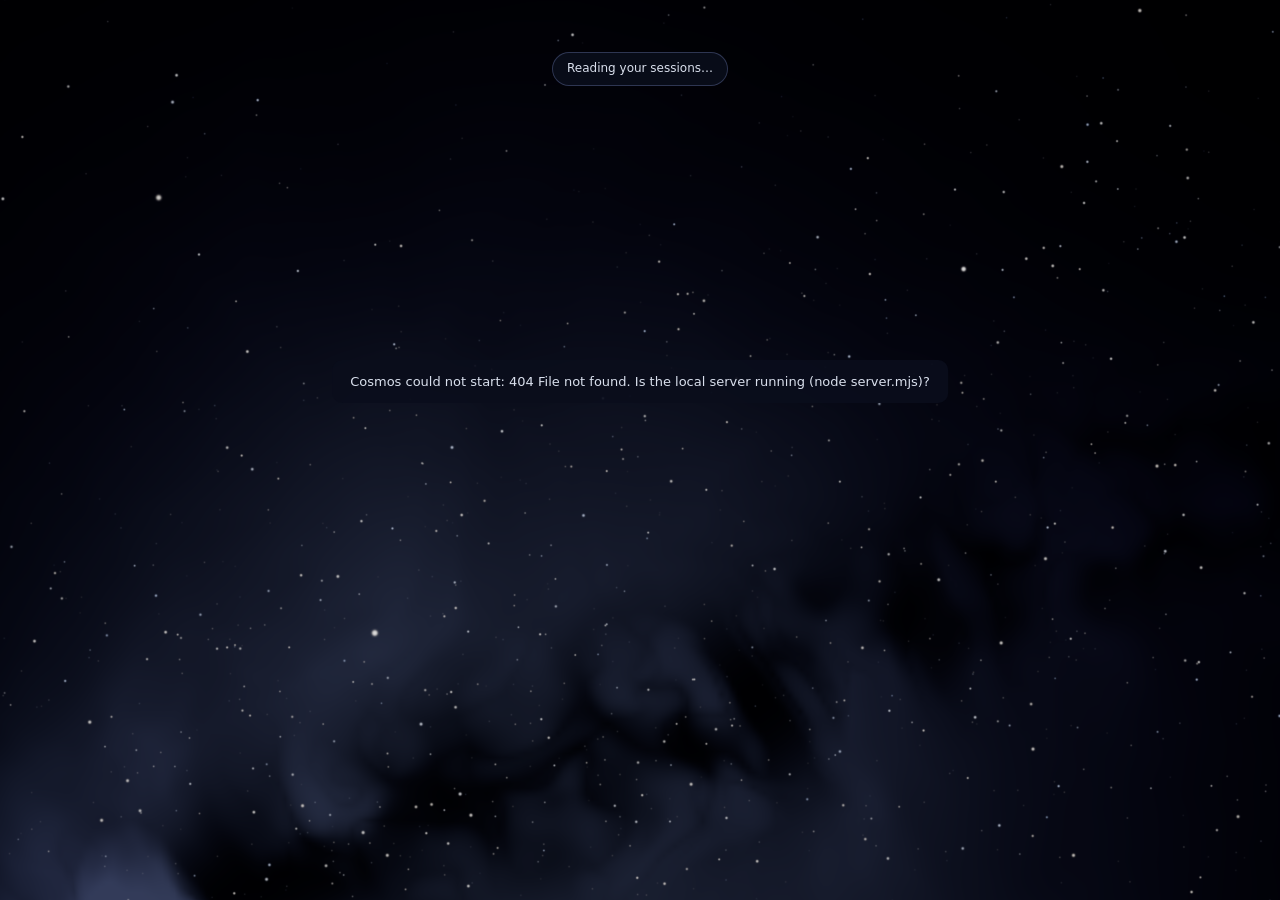
==== web/galaxy.html @ b6a20ebc "Cosmos: a live 3D galaxy of your Claude Code sessions Every session is a star system and every proje" ====
<!doctype html>
<html lang="en">
<head>
  <meta charset="utf-8">
  <meta name="viewport" content="width=device-width, initial-scale=1">
  <meta name="cosmos-token" content="__COSMOS_TOKEN__">
  <title>Cosmos</title>
  <script type="importmap">
  { "imports": {
      "three": "/vendor/three/build/three.module.js",
      "three/addons/": "/vendor/three/addons/"
  } }
  </script>
  <link rel="stylesheet" href="/web/hud.css">
  <link rel="stylesheet" href="/web/src/hud/lens.css">
  <style>
    /* Page skeleton (GALAXY_CONTRACT §9). Region contents and their styling
       belong to the HUD and LENS builders; tokens live in hud.css. */
    html, body { height: 100%; margin: 0; overflow: hidden; background: #02030a; }
    body {
      font: 12px/1.35 system-ui, -apple-system, "SF Pro Text", sans-serif;
      -webkit-font-smoothing: antialiased;
      user-select: none;
    }
    #cosmos {
      position: fixed; inset: 0; width: 100vw; height: 100vh; display: block;
      touch-action: none; outline: none; z-index: 0;
    }
    #overlay { position: fixed; inset: 0; pointer-events: none; z-index: 1; }
    #overlay > * { position: absolute; inset: 0; pointer-events: none; }
    #labels { z-index: 10; }
    #edge-markers { z-index: 35; }   /* above the HUD: a needs-me marker is never hidden */
    #hud { z-index: 30; }
    #popup { z-index: 40; }
    #diagnostics { z-index: 50; }
    #modal-root { z-index: 60; }
    #toasts { z-index: 70; }

    /* Needs-me edge markers (GALAXY): a chevron pointing at an off-screen
       quasar, the hourglass glyph and the wait time. The reserved colour is
       set on #edge-markers by beacons.js from the palette (--cz-needs). */
    .cz-edge {
      position: absolute; left: 0; top: 0;
      width: 52px; height: 24px; margin: -12px 0 0 -26px;
      display: flex; align-items: center; justify-content: center; gap: 4px;
      box-sizing: border-box; border-radius: 12px;
      background: rgba(2, 3, 10, 0.72);
      border: 1px solid var(--cz-needs);
      color: var(--cz-needs-core);
      font: 600 11px/1 system-ui, -apple-system, sans-serif;
      letter-spacing: 0.04em; font-variant-numeric: tabular-nums;
      pointer-events: auto; cursor: pointer;
      will-change: transform;
    }
    .cz-edge:focus-visible { outline: 2px solid var(--cz-needs-core); outline-offset: 2px; }
    .cz-edge-chev {
      position: absolute; left: 50%; top: 50%;
      width: 0; height: 0; margin: -6px 0 0 -4px;
      border-top: 6px solid transparent; border-bottom: 6px solid transparent;
      border-left: 9px solid var(--cz-needs);
      transform-origin: 4px 6px;
    }
    .cz-edge-glyph { width: 10px; height: 14px; flex: none; fill: var(--cz-needs); animation: cz-quasar 2.4s infinite; }
    .cz-edge-glyph .cz-edge-core { fill: var(--cz-needs-core); }
    .cz-edge-wait { min-width: 18px; text-align: left; }
    /* The quasar's pulse: quick swell, long exhale (only needs-me pulses). */
    @keyframes cz-quasar {
      0%, 100% { opacity: 0.55; transform: scale(0.92); }
      18% { opacity: 1; transform: scale(1.08); }
    }
    @media (prefers-reduced-motion: reduce) {
      .cz-edge-glyph { animation: none; opacity: 1; }
    }
  </style>
</head>
<body>
  <canvas id="cosmos" aria-label="Cosmos: every Claude Code session on this Mac as a star system"></canvas>
  <div id="overlay">
    <div id="labels"></div>
    <div id="edge-markers" aria-label="Sessions that need you, off screen"></div>
    <div id="hud">
      <header id="topbar"></header>
      <section id="panel-needs"></section> <section id="panel-live"></section>
      <section id="panel-feed"></section> <section id="panel-selected"></section>
      <section id="panel-totals"></section> <div id="minimap"></div>
      <div id="scrubber"></div>
    </div>
    <div id="popup"></div>
    <div id="diagnostics"></div>
    <div id="modal-root"></div>
    <div id="toasts"></div>
  </div>
  <script type="module" src="/web/src/galaxy/main.js"></script>
</body>
</html>
---- web/hud.css ----
/* hud.css: Cosmos HUD (GALAXY_CONTRACT §6, §9).
   Defines the shared tokens once (lens.css only uses them) and styles the top
   bar, panels, minimap, search, legend, settings, scrubber and toasts.
   --needs-me* appear only on needs-me UI: the Needs me panel and rows, the
   needs-me pill, quasar glyphs, the minimap quasars, scrubber needs-me ticks. */

:root {
  color-scheme: dark;
  --font-ui: system-ui, -apple-system, "SF Pro Text", sans-serif;
  --font-mono: ui-monospace, "SF Mono", Menlo, monospace;
  --fs-xs: 10px; --fs-sm: 11px; --fs-md: 12px; --fs-lg: 14px; --fs-xl: 18px;
  --void: #02030a;
  --glass: rgba(10, 14, 28, 0.62);        --glass-strong: rgba(10, 14, 28, 0.86);
  --glass-border: rgba(207, 224, 255, 0.14); --blur: 14px;
  --text: rgba(236, 242, 255, 0.92); --text-dim: rgba(207, 224, 255, 0.62); --text-faint: rgba(207, 224, 255, 0.38);
  --accent: #cfe0ff;                       /* STAR_FILL_0: neutral UI accent */
  --needs-me: #ff5f1f;                     /* RESERVED: needs-me only */
  --needs-me-core: #fff1e6;                /* RESERVED: needs-me only */
  --my-move: #3ee6c8; --working: #e8f1ff; --working-disk: #6a7cff;
  --idle: #8c8fb3; --dead: #5b6378; --crashed: #8c8fb3;
  --error: #ff3d9a; --ship: #a8ecff; --agent: #8cffc1; --compaction: #fff5e8;
  --diff-add: #8cffc1; --diff-del: #ff3d9a;   /* never orange */
  --radius: 10px; --gap: 8px; --pad: 10px;
  --shadow: 0 8px 32px rgba(0, 0, 0, 0.45);
  --ease: cubic-bezier(.2, .7, .2, 1); --dur: 180ms;

  /* HUD-only additions */
  --fill-0: #cfe0ff; --fill-50: #fff8f0; --fill-80: #ffb8c0; --fill-100: #e3263f;   /* star-color ramp (palette STAR_FILL_*) */
  --mm-dust: rgba(120, 104, 200, 0.30);
  --line: rgba(207, 224, 255, 0.08);
  --hover: rgba(207, 224, 255, 0.06);
  --sel: rgba(207, 224, 255, 0.10);
  --col-w: clamp(232px, calc(25vw - 26px), 330px);
  --topbar-h: 44px;
}

/* ------------------------------------------------------------ regions (§9) */
#overlay { position: fixed; inset: 0; pointer-events: none; }
#labels { position: absolute; inset: 0; z-index: 10; }
#edge-markers { position: absolute; inset: 0; z-index: 35; pointer-events: none; }
#hud { position: absolute; inset: 0; z-index: 30; pointer-events: none; font: var(--fs-md)/1.4 var(--font-ui); color: var(--text); letter-spacing: 0.01em; }
#popup { position: absolute; inset: 0; z-index: 40; pointer-events: none; }
#diagnostics { z-index: 50; }
#modal-root { position: absolute; inset: 0; z-index: 60; pointer-events: none; font: var(--fs-md)/1.45 var(--font-ui); color: var(--text); }
#overlay > #toasts { position: absolute; inset: 0; z-index: 70; pointer-events: none; padding-bottom: 104px; box-sizing: border-box;
  display: flex; flex-direction: column; justify-content: flex-end; align-items: center; gap: 6px; font: var(--fs-md)/1.4 var(--font-ui); }

#hud [hidden], #modal-root [hidden], #toasts [hidden] { display: none !important; }
:where(#hud, #modal-root) :where(button) { font: inherit; color: inherit; }
#hud :focus-visible, #modal-root :focus-visible { outline: 1.5px solid var(--accent); outline-offset: 1px; border-radius: 6px; }
.hud-num { font-family: var(--font-mono); font-variant-numeric: tabular-nums; letter-spacing: 0; }
.is-mono { font-family: var(--font-mono); font-size: var(--fs-sm); word-break: break-all; }
kbd { font: 600 var(--fs-xs)/1 var(--font-mono); padding: 2px 5px; border-radius: 4px; border: 1px solid var(--glass-border); color: var(--text-dim); background: rgba(207, 224, 255, 0.05); }

/* glyphs: every state has a shape; color is a second cue */
.hud-glyph { display: inline-flex; width: 14px; height: 14px; flex: none; color: var(--text-dim); }
.hud-glyph svg { width: 100%; height: 100%; display: block; }
.hud-glyph[data-g="needs-me"], .hud-glyph.is-needs { color: var(--needs-me); }
[data-mode="needs-me"] > .hud-glyph, .hud-glyph[data-mode="needs-me"] { color: var(--needs-me); }
[data-mode="my-move"] > .hud-glyph, .hud-glyph[data-mode="my-move"] { color: var(--my-move); }
[data-mode="working"] > .hud-glyph, .hud-glyph[data-mode="working"] { color: var(--working); }
[data-mode="idle"] > .hud-glyph, .hud-glyph[data-mode="idle"] { color: var(--idle); }
[data-mode="dead"] > .hud-glyph, .hud-glyph[data-mode="dead"] { color: var(--dead); }
[data-mode="crashed"] > .hud-glyph, .hud-glyph[data-mode="crashed"] { color: var(--crashed); }

/* buttons */
.hud-icon-btn { display: inline-grid; place-items: center; width: 26px; height: 26px; padding: 0; border: 1px solid transparent; border-radius: 7px;
  background: transparent; color: var(--text-dim); cursor: pointer; transition: background var(--dur) var(--ease), color var(--dur) var(--ease), border-color var(--dur) var(--ease); }
.hud-icon-btn:hover { background: var(--hover); color: var(--text); }
.hud-icon-btn.is-on { color: var(--accent); border-color: var(--glass-border); background: rgba(207, 224, 255, 0.07); }
.hud-icon-btn:disabled { opacity: .35; cursor: default; }
.hud-btn { border: 1px solid var(--glass-border); background: rgba(207, 224, 255, 0.05); color: var(--text); border-radius: 7px; padding: 4px 10px;
  font-size: var(--fs-sm); cursor: pointer; white-space: nowrap; transition: background var(--dur) var(--ease), border-color var(--dur) var(--ease); }
.hud-btn:hover { background: rgba(207, 224, 255, 0.11); border-color: rgba(207, 224, 255, 0.3); }
.hud-btn:disabled { opacity: .4; cursor: default; }
.hud-btn--primary { background: rgba(207, 224, 255, 0.16); border-color: rgba(207, 224, 255, 0.42); font-weight: 600; }
.hud-btn--primary:hover { background: rgba(207, 224, 255, 0.24); }
.hud-btn--needs { border-color: color-mix(in srgb, var(--needs-me) 60%, transparent); color: var(--needs-me-core); background: color-mix(in srgb, var(--needs-me) 16%, transparent); }
.hud-btn--needs:hover { background: color-mix(in srgb, var(--needs-me) 30%, transparent); border-color: var(--needs-me); }
.hud-link { border: 0; background: none; padding: 0; color: var(--text-faint); font-size: var(--fs-xs); text-decoration: underline; text-underline-offset: 2px; cursor: pointer; }
.hud-link:hover { color: var(--text); }
.hud-chips { display: flex; gap: 4px; flex-wrap: wrap; }
.hud-chip { border: 1px solid var(--glass-border); background: transparent; color: var(--text-dim); border-radius: 999px; padding: 2px 9px; font-size: var(--fs-sm); cursor: pointer;
  display: inline-flex; align-items: center; gap: 5px; transition: color var(--dur) var(--ease), background var(--dur) var(--ease); }
.hud-chip:hover { color: var(--text); background: var(--hover); }
.hud-chip[aria-pressed="true"], .hud-chip.is-on { color: var(--void); background: var(--accent); border-color: var(--accent); }
.hud-tag { font-size: var(--fs-xs); color: var(--text-faint); border: 1px solid var(--line); border-radius: 4px; padding: 0 4px; }
.hud-tag:empty, .hud-tags:empty { display: none; }
.hud-tags { font-size: var(--fs-xs); color: var(--text-dim); text-transform: uppercase; letter-spacing: .06em; margin-left: auto; white-space: nowrap; }

/* ------------------------------------------------------------ top bar */
.hud-topbar { position: absolute; top: 0; left: 0; right: 0; height: var(--topbar-h); display: grid; grid-template-columns: minmax(0, 1fr) minmax(0, auto) minmax(max-content, 1fr);
  align-items: center; gap: 12px; padding: 0 12px; pointer-events: auto;
  background: linear-gradient(180deg, rgba(2, 3, 10, 0.78), rgba(2, 3, 10, 0.35) 70%, transparent); }
.hud-topbar__left, .hud-topbar__right { display: flex; align-items: center; gap: 6px; min-width: 0; }
.hud-topbar__right { justify-content: flex-end; }
.hud-topbar__center { display: flex; justify-content: center; min-width: 0; }
.hud-topbar__mode:empty { display: none; }
.hud-brand { display: inline-flex; align-items: center; gap: 7px; border: 0; background: none; padding: 4px 6px; border-radius: 7px; cursor: pointer;
  font-size: var(--fs-sm); font-weight: 600; letter-spacing: .42em; color: var(--text); flex: none; }
.hud-brand .hud-glyph { color: var(--accent); }
.hud-brand:hover { background: var(--hover); }
.hud-crumbs { min-width: 0; overflow-x: auto; scrollbar-width: none; mask-image: linear-gradient(90deg, transparent, #000 14px); padding-left: 6px; }
.hud-crumbs::-webkit-scrollbar { display: none; }
.hud-crumbs ol { display: flex; align-items: center; list-style: none; margin: 0; padding: 0; gap: 0; white-space: nowrap; }
.hud-crumbs li { display: flex; align-items: center; }
.hud-crumbs li + li::before { content: "›"; color: var(--text-faint); padding: 0 3px; font-size: var(--fs-lg); }
.hud-crumb { display: inline-flex; align-items: center; gap: 5px; border: 0; background: none; padding: 3px 6px; border-radius: 6px; color: var(--text-dim);
  font-size: var(--fs-md); cursor: pointer; max-width: 260px; }
.hud-crumb span:last-child { overflow: hidden; text-overflow: ellipsis; }
.hud-crumb:hover { background: var(--hover); color: var(--text); }
.hud-crumb[aria-current] { color: var(--text); font-weight: 600; }
.hud-crumb .hud-glyph[data-g="needs-me"] { color: var(--needs-me); }
.hud-search-pill { display: inline-flex; align-items: center; gap: 8px; height: 28px; padding: 0 8px 0 10px; min-width: 200px; border-radius: 999px; cursor: pointer;
  border: 1px solid var(--glass-border); background: var(--glass); color: var(--text-faint); backdrop-filter: blur(var(--blur)); -webkit-backdrop-filter: blur(var(--blur)); }
.hud-search-pill span:nth-child(2) { flex: 1; text-align: left; }
.hud-search-pill:hover { color: var(--text-dim); border-color: rgba(207, 224, 255, 0.28); }
.hud-needs-pill { display: inline-flex; align-items: center; gap: 6px; height: 28px; padding: 0 10px; border-radius: 999px; cursor: pointer; flex: none;
  border: 1px solid var(--needs-me); color: var(--needs-me-core); background: color-mix(in srgb, var(--needs-me) 22%, rgba(2, 3, 10, 0.7));
  font-weight: 700; animation: hud-needs-pulse 2.4s ease-in-out infinite; }
.hud-needs-pill .hud-glyph { color: var(--needs-me); }
.hud-needs-pill__w { letter-spacing: .14em; font-size: var(--fs-xs); }
.hud-needs-pill__wait { font: 500 var(--fs-sm)/1 var(--font-mono); opacity: .9; }
@keyframes hud-needs-pulse { 0%, 100% { box-shadow: 0 0 0 0 color-mix(in srgb, var(--needs-me) 0%, transparent); }
  50% { box-shadow: 0 0 0 4px color-mix(in srgb, var(--needs-me) 28%, transparent), 0 0 18px color-mix(in srgb, var(--needs-me) 40%, transparent); } }
.hud-conn { display: inline-flex; align-items: center; gap: 6px; padding: 0 6px; color: var(--text-dim); font-size: var(--fs-sm); white-space: nowrap; }
.hud-conn__dot { width: 7px; height: 7px; border-radius: 50%; background: var(--text-faint); flex: none; }
.hud-conn[data-state="live"] .hud-conn__dot, .hud-scrub__live.is-on .hud-conn__dot { background: var(--my-move); box-shadow: 0 0 6px var(--my-move); }
.hud-conn[data-state="connecting"] .hud-conn__dot { background: transparent; border: 1.5px solid var(--text-dim); }
.hud-conn[data-state="offline"] .hud-conn__dot { background: transparent; border: 1.5px dashed var(--error); }
.hud-menu-wrap { position: relative; }
.hud-menu { position: absolute; right: 0; top: 32px; min-width: 210px; padding: 5px; border-radius: var(--radius); border: 1px solid var(--glass-border);
  background: var(--glass-strong); box-shadow: var(--shadow); backdrop-filter: blur(var(--blur)); -webkit-backdrop-filter: blur(var(--blur)); }
.hud-menu hr { border: 0; border-top: 1px solid var(--line); margin: 4px 2px; }
.hud-menu__item { display: grid; grid-template-columns: 16px 1fr auto; gap: 6px; align-items: center; width: 100%; padding: 5px 8px; border: 0; border-radius: 6px;
  background: none; text-align: left; cursor: pointer; font-size: var(--fs-md); }
.hud-menu__item:hover { background: var(--hover); }
.hud-menu__check { color: var(--accent); }

/* HISTORY · DEMO badge: hatched (shape cue), never orange */
.hud-demo { white-space: nowrap; display: inline-flex; align-items: center; gap: 10px; height: 30px; padding: 0 12px; border-radius: 8px; cursor: pointer; flex: none;
  border: 1.5px solid var(--accent); color: var(--text);
  background: repeating-linear-gradient(135deg, rgba(207, 224, 255, 0.16) 0 6px, rgba(207, 224, 255, 0.04) 6px 12px), var(--glass-strong); }
.hud-demo__word { font-weight: 800; letter-spacing: .24em; font-size: var(--fs-lg); }
.hud-demo__time { font: 500 var(--fs-sm)/1 var(--font-mono); color: var(--text-dim); }
.hud-demo__back { font-size: var(--fs-xs); color: var(--text-faint); text-decoration: underline; text-underline-offset: 2px; }
.hud-demo:hover .hud-demo__back { color: var(--text); }
#hud.is-history::after { content: ""; position: fixed; inset: 3px; border: 1.5px dashed rgba(207, 224, 255, 0.28); border-radius: 12px; pointer-events: none; }

/* ------------------------------------------------------------ panels */
.hud-col { position: absolute; top: calc(var(--topbar-h) + 6px); bottom: 12px; width: var(--col-w); display: flex; flex-direction: column; gap: var(--gap); pointer-events: none; }
.hud-col--left { left: 12px; }
.hud-col--right { right: 12px; }
.hud--panels-hidden .hud-panel { display: none !important; }
.hud-drop-hint { position: absolute; top: calc(var(--topbar-h) + 6px); bottom: 12px; width: 6px; border-radius: 3px; background: var(--accent); opacity: 0; pointer-events: none;
  transition: opacity var(--dur) var(--ease); }
.hud-drop-hint[data-side="left"] { left: 4px; }
.hud-drop-hint[data-side="right"] { right: 4px; }
.hud-drop-hint.is-on { opacity: .45; }

.hud-panel { pointer-events: auto; display: flex; flex-direction: column; min-height: 0; border-radius: var(--radius); border: 1px solid var(--glass-border);
  background: var(--glass); box-shadow: var(--shadow); backdrop-filter: blur(var(--blur)) saturate(1.2); -webkit-backdrop-filter: blur(var(--blur)) saturate(1.2);
  overflow: hidden; z-index: 1; position: relative; }
.hud-panel.is-free { position: absolute; width: var(--col-w); max-height: 70vh; z-index: 2; }
.hud-panel.is-dragging { opacity: .9; box-shadow: 0 16px 48px rgba(0, 0, 0, 0.6); z-index: 6; transition: none; }
.hud-panel--needs { z-index: 4; }
.hud-panel--needs.is-free { z-index: 5; }
.hud-panel__head { display: flex; align-items: center; gap: 6px; height: 30px; padding: 0 4px 0 6px; flex: none; cursor: grab; user-select: none;
  border-bottom: 1px solid var(--line); }
.hud-panel.is-dragging .hud-panel__head { cursor: grabbing; }
.hud-panel__grip { width: 6px; height: 12px; opacity: .35; background: radial-gradient(circle, var(--text) 1px, transparent 1.3px) 0 0 / 3px 4px; }
.hud-panel__title { font-size: var(--fs-sm); font-weight: 650; letter-spacing: .14em; text-transform: uppercase; color: var(--text-dim); white-space: nowrap; }
.hud-panel__count { font: 600 var(--fs-sm)/1 var(--font-mono); color: var(--text-faint); }
.hud-panel__spacer { flex: 1; }
.hud-panel__collapse svg { transition: transform var(--dur) var(--ease); }
.hud-panel.is-collapsed .hud-panel__collapse svg { transform: rotate(-90deg); }
.hud-panel.is-collapsed .hud-panel__head { border-bottom-color: transparent; }
.hud-panel.is-collapsed .hud-panel__body { display: none; }
.hud-panel.is-collapsed { flex: none !important; }
.hud-panel__body { min-height: 0; overflow: auto; overscroll-behavior: contain; scrollbar-width: thin; scrollbar-color: rgba(207, 224, 255, 0.18) transparent; }
.hud-panel__body > .hud-chips { padding: 7px 8px 3px; position: sticky; top: 0; z-index: 1; background: linear-gradient(var(--glass-strong), rgba(10, 14, 28, 0.7)); }

/* column sizing */
.hud-panel--needs { flex: 0 0 auto; max-height: 38%; }
.hud-panel--live { flex: 1 1 0; min-height: 120px; }
.hud-panel--totals { flex: 0 0 auto; }
.hud-panel--selected { flex: 0 0 auto; max-height: 42%; min-height: 0; }
.hud-panel--feed { flex: 1 1 0; min-height: 120px; }
.hud-panel--minimap { flex: 0 0 auto; }
.hud-col > .hud-panel[hidden] + .hud-panel { margin-top: 0; }

/* needs panel: the one place the panel chrome may glow orange */
.hud-panel--needs.has-needs { border-color: color-mix(in srgb, var(--needs-me) 55%, transparent);
  box-shadow: var(--shadow), 0 0 24px color-mix(in srgb, var(--needs-me) 16%, transparent); }
.hud-panel--needs.has-needs .hud-panel__title, .hud-panel--needs.has-needs .hud-panel__count { color: var(--needs-me); }

/* lists and rows */
.hud-list { list-style: none; margin: 0; padding: 4px; }
.hud-row { display: grid; grid-template-columns: 16px minmax(0, 1fr) auto; gap: 8px; align-items: start; padding: 6px 6px 6px 8px; border-radius: 7px; cursor: pointer;
  position: relative; transition: background var(--dur) var(--ease); }
.hud-row:hover { background: var(--hover); }
.hud-row.is-selected { background: var(--sel); }
.hud-row.is-selected::before { content: ""; position: absolute; left: 1px; top: 7px; bottom: 7px; width: 2px; border-radius: 1px; background: var(--accent); }
.hud-row > .hud-glyph { margin-top: 2px; }
.hud-row__main { min-width: 0; display: flex; flex-direction: column; gap: 1px; }
.hud-row__line { display: flex; align-items: baseline; gap: 6px; min-width: 0; white-space: nowrap; }
.hud-row__line > span { overflow: hidden; text-overflow: ellipsis; }
.hud-row__line--dim { color: var(--text-dim); font-size: var(--fs-sm); }
.hud-row__title { font-weight: 560; color: var(--text); min-width: 0; }
.hud-row__mode { font-size: var(--fs-xs); letter-spacing: .1em; font-weight: 650; flex: none; }
.hud-row__meta { color: var(--text-dim); font-size: var(--fs-sm); }
.hud-row__act { color: var(--text-dim); font-family: var(--font-mono); font-size: var(--fs-sm); }
.hud-row__side { display: flex; flex-direction: column; align-items: flex-end; gap: 4px; }
.hud-row--live[data-mode="needs-me"] .hud-row__mode { color: var(--needs-me); }
.hud-row--live[data-mode="my-move"] .hud-row__mode { color: var(--my-move); }
.hud-row--live[data-mode="working"] .hud-row__mode { color: var(--working); }
.hud-row--live[data-mode="idle"] .hud-row__mode, .hud-row--live[data-mode="crashed"] .hud-row__mode { color: var(--idle); }
.hud-row--live[data-mode="dead"] { opacity: .62; }
.hud-row--live[data-mode="dead"] .hud-row__mode { color: var(--dead); }
.hud-row--live .hud-num { font-size: var(--fs-sm); color: var(--text); }
.hud-ctx { display: inline-flex; align-items: center; gap: 5px; }
.hud-ctx__track { width: 40px; height: 4px; border-radius: 2px; background: rgba(207, 224, 255, 0.1); overflow: hidden; }
.hud-ctx__bar { display: block; height: 100%; border-radius: 2px; background: linear-gradient(90deg, var(--fill-0), var(--fill-50) 50%, var(--fill-80) 80%, var(--fill-100)); background-size: 40px 100%; }
.hud-ctx__pct { font-size: var(--fs-xs) !important; color: var(--text-dim) !important; min-width: 28px; text-align: right; }
.hud-more, .hud-empty { color: var(--text-faint); font-size: var(--fs-sm); padding: 6px 12px 10px; }
.hud-more:empty { display: none; }
.hud-empty { display: flex; align-items: center; gap: 8px; padding: 12px; }
.hud-empty .hud-glyph { color: var(--my-move); opacity: .7; }

/* needs rows */
.hud-row--needs { grid-template-columns: 16px minmax(0, 1fr) auto; align-items: center;
  background: linear-gradient(90deg, color-mix(in srgb, var(--needs-me) 12%, transparent), transparent 70%); margin-bottom: 3px; }
.hud-row--needs:hover { background: linear-gradient(90deg, color-mix(in srgb, var(--needs-me) 20%, transparent), var(--hover) 70%); }
.hud-row--needs > .hud-glyph { color: var(--needs-me); animation: hud-glyph-pulse 2.4s ease-in-out infinite; }
@keyframes hud-glyph-pulse { 0%, 100% { opacity: 1; transform: scale(1); } 50% { opacity: .55; transform: scale(.86); } }
.hud-needs__kind { display: inline-flex; align-items: center; gap: 4px; color: var(--needs-me-core); font-size: var(--fs-xs); font-weight: 750; letter-spacing: .12em; flex: none; }
.hud-needs__kind .hud-glyph { width: 12px; height: 12px; color: var(--needs-me); }
.hud-needs__wait { font: 600 var(--fs-md)/1 var(--font-mono); color: var(--needs-me-core); font-variant-numeric: tabular-nums; }
.hud-row--needs .hud-row__side { flex-direction: row; align-items: center; gap: 8px; }

/* feed */
.hud-row--feed { grid-template-columns: 14px auto minmax(0, 1fr) auto; gap: 7px; padding: 4px 6px 4px 8px; align-items: baseline; }
.hud-row--feed > .hud-glyph { align-self: center; margin-top: 0; width: 12px; height: 12px; }
.hud-feed__t { font: var(--fs-xs)/1.5 var(--font-mono); color: var(--text-faint); }
.hud-feed__main { min-width: 0; display: flex; flex-direction: column; }
.hud-feed__text { font-size: var(--fs-sm); color: var(--text); overflow: hidden; text-overflow: ellipsis; white-space: nowrap; }
.hud-feed__who { font-size: var(--fs-xs); color: var(--text-faint); overflow: hidden; text-overflow: ellipsis; white-space: nowrap; }
.hud-feed__diag { font-size: var(--fs-xs); color: var(--text-faint); opacity: 0; transition: opacity var(--dur); }
.hud-row--feed:hover .hud-feed__diag, .hud-row--feed:focus-visible .hud-feed__diag { opacity: 1; }
.hud-row--feed[data-type="error"] > .hud-glyph, .hud-row--feed[data-type^="storm"] > .hud-glyph { color: var(--error); }
.hud-row--feed[data-type="error"] .hud-feed__text, .hud-row--feed[data-type="storm-start"] .hud-feed__text { color: color-mix(in srgb, var(--error) 70%, var(--text)); }
.hud-row--feed[data-type="needs-me-start"] > .hud-glyph { color: var(--needs-me); }
.hud-row--feed[data-type="needs-me-start"] .hud-feed__text { color: var(--needs-me-core); font-weight: 600; }
.hud-row--feed[data-type="needs-me-end"] > .hud-glyph { color: var(--my-move); }
.hud-row--feed[data-type="compaction"] > .hud-glyph { color: var(--compaction); }
.hud-row--feed[data-type^="subagent"] > .hud-glyph { color: var(--agent); }
.hud-row--feed[data-type="tool-call"] > .hud-glyph, .hud-row--feed[data-type="file-touch"] > .hud-glyph { color: var(--ship); opacity: .8; }
.hud-row--feed[data-type="tool-call"] .hud-feed__text, .hud-row--feed[data-type="file-touch"] .hud-feed__text { color: var(--text-dim); }
.hud-row--feed[data-type="born"] > .hud-glyph { color: var(--working); }
.hud-row--feed[data-type="crashed"] > .hud-glyph, .hud-row--feed[data-type="idle"] > .hud-glyph,
.hud-row--feed[data-type="dead"] > .hud-glyph, .hud-row--feed[data-type="deleted"] > .hud-glyph, .hud-row--feed[data-type="archived"] > .hud-glyph { color: var(--idle); }

/* selected */
.hud-sel__head { display: flex; gap: 10px; align-items: center; padding: 10px 10px 6px; }
.hud-sel__head > .hud-glyph { width: 22px; height: 22px; color: var(--accent); }
.hud-sel__head > .hud-glyph[data-mode="needs-me"] { color: var(--needs-me); }
.hud-sel__title { font-size: var(--fs-lg); font-weight: 600; line-height: 1.25; word-break: break-word; }
.hud-sel__sub { font-size: var(--fs-sm); color: var(--text-dim); }
.hud-sel__actions { display: flex; gap: 6px; padding: 4px 10px 10px; flex-wrap: wrap; }
.hud-sel__actions:empty { display: none; }
.hud-kv { display: grid; grid-template-columns: auto minmax(0, 1fr); gap: 3px 12px; margin: 0; padding: 4px 10px 8px; font-size: var(--fs-sm); }
.hud-kv dt { color: var(--text-faint); white-space: pre; }
.hud-kv dd { margin: 0; color: var(--text); font-variant-numeric: tabular-nums; min-width: 0; overflow-wrap: anywhere; }
.hud-kv dd.is-needs-text { color: var(--needs-me-core); font-family: var(--font-mono); }
.hud-kv--compact { padding-top: 2px; }

/* totals */
.hud-totals__states { display: grid; grid-template-columns: repeat(auto-fill, minmax(84px, 1fr)); gap: 4px; padding: 8px 8px 4px; }
.hud-totals__state { display: grid; grid-template-columns: 14px auto; grid-template-rows: auto auto; column-gap: 6px; align-items: center; padding: 5px 7px;
  border-radius: 7px; background: rgba(207, 224, 255, 0.035); }
.hud-totals__state .hud-glyph { grid-row: span 2; }
.hud-totals__n { font-size: var(--fs-lg); font-weight: 600; line-height: 1.1; }
.hud-totals__w { font-size: 9.5px; letter-spacing: .09em; color: var(--text-faint); font-weight: 600; white-space: nowrap; }
.hud-totals__state.is-zero { opacity: .45; }
.hud-totals__state.is-zero .hud-glyph { color: var(--text-faint) !important; }
.hud-totals__state[data-mode="needs-me"]:not(.is-zero) { background: color-mix(in srgb, var(--needs-me) 16%, transparent); }
.hud-totals__state[data-mode="needs-me"]:not(.is-zero) .hud-totals__n { color: var(--needs-me-core); }
.hud-totals__state[data-mode="needs-me"] .hud-glyph { color: var(--needs-me); }
.hud-totals__state[data-mode="my-move"] .hud-glyph { color: var(--my-move); }
.hud-totals__state[data-mode="working"] .hud-glyph { color: var(--working); }
.hud-totals__state[data-mode="idle"] .hud-glyph, .hud-totals__state[data-mode="crashed"] .hud-glyph { color: var(--idle); }
.hud-totals__state[data-mode="dead"] .hud-glyph { color: var(--dead); }
.hud-totals__big { display: grid; grid-template-columns: auto 1fr; align-items: baseline; gap: 0 10px; padding: 6px 10px 2px; }
.hud-totals__label { font-size: var(--fs-xs); letter-spacing: .12em; text-transform: uppercase; color: var(--text-faint); }
.hud-totals__tok { font-size: var(--fs-xl); font-weight: 600; justify-self: end; }
.hud-totals__toksub { grid-column: 1 / -1; font: var(--fs-xs)/1.4 var(--font-mono); color: var(--text-faint); }

/* ------------------------------------------------------------ minimap */
.hud-minimap { position: relative; padding: 8px; display: flex; flex-direction: column; align-items: center; gap: 4px; }
.hud-minimap__canvas { display: block; border-radius: 50%; background: radial-gradient(circle, rgba(207, 224, 255, 0.05), transparent 70%); }
.hud-minimap__tip { position: absolute; pointer-events: none; padding: 3px 7px; border-radius: 6px; font-size: var(--fs-sm); white-space: nowrap;
  background: var(--glass-strong); border: 1px solid var(--glass-border); transform: translateX(-50%); max-width: 240px; overflow: hidden; text-overflow: ellipsis; }
.hud-minimap__legend { display: flex; gap: 12px; font-size: var(--fs-xs); color: var(--text-faint); }
.hud-minimap__key { display: inline-flex; align-items: center; gap: 4px; }
.hud-minimap__key .hud-glyph { width: 11px; height: 11px; }
.hud-minimap__key.is-needs .hud-glyph { color: var(--needs-me); }
.hud-minimap__view { width: 10px; height: 10px; border: 1px dashed var(--accent); border-radius: 50%; }

/* ------------------------------------------------------------ modals */
#modal-root.has-backdrop { pointer-events: auto; background: rgba(2, 3, 10, 0.55); backdrop-filter: blur(2px); -webkit-backdrop-filter: blur(2px); }
.hud-modal { pointer-events: auto; position: absolute; border-radius: 14px; border: 1px solid var(--glass-border); background: var(--glass-strong);
  box-shadow: 0 24px 80px rgba(0, 0, 0, 0.6); backdrop-filter: blur(18px) saturate(1.2); -webkit-backdrop-filter: blur(18px) saturate(1.2); }
.hud-modal:focus { outline: none; }
.hud-modal__head { display: flex; align-items: center; gap: 14px; padding: 12px 12px 10px 18px; border-bottom: 1px solid var(--line); }
.hud-modal__head h2 { margin: 0; font-size: var(--fs-lg); font-weight: 650; letter-spacing: .06em; }
.hud-modal__hint { color: var(--text-faint); font-size: var(--fs-sm); flex: 1; }
.hud-modal__close { margin-left: auto; }

/* search */
.hud-search { top: calc(var(--topbar-h) + 14px); left: 50%; transform: translateX(-50%); width: min(620px, 92vw); max-height: min(70vh, 640px); display: flex; flex-direction: column; overflow: hidden; }
.hud-search__bar { display: flex; align-items: center; gap: 10px; padding: 12px 14px; border-bottom: 1px solid var(--line); }
.hud-search__bar .hud-glyph { color: var(--accent); width: 16px; height: 16px; }
.hud-search__input { flex: 1; border: 0; outline: 0 !important; background: transparent; color: var(--text); font: 400 16px/1.3 var(--font-ui); }
.hud-search__input::placeholder { color: var(--text-faint); }
.hud-search__input::-webkit-search-cancel-button { filter: invert(1) opacity(.5); }
.hud-search__list { list-style: none; margin: 0; padding: 6px; overflow: auto; flex: 1; scrollbar-width: thin; }
.hud-search__group, .hud-search__none { font-size: var(--fs-xs); letter-spacing: .12em; text-transform: uppercase; color: var(--text-faint); padding: 6px 10px 4px; }
.hud-search__none { text-transform: none; letter-spacing: 0; font-size: var(--fs-md); padding: 14px 10px; }
.hud-search__item { display: grid; grid-template-columns: 16px minmax(0, 1fr) auto; gap: 10px; align-items: center; padding: 7px 10px; border-radius: 8px; cursor: pointer; }
.hud-search__item[aria-selected="true"] { background: var(--sel); box-shadow: inset 2px 0 0 var(--accent); }
.hud-search__text { display: flex; flex-direction: column; min-width: 0; }
.hud-search__label { color: var(--text); font-weight: 550; overflow: hidden; text-overflow: ellipsis; white-space: nowrap; }
.hud-search__label mark { background: rgba(207, 224, 255, 0.2); color: var(--text); border-radius: 3px; padding: 0 1px; }
.hud-search__sub { color: var(--text-faint); font-size: var(--fs-sm); overflow: hidden; text-overflow: ellipsis; white-space: nowrap; }
.hud-search__kind { font-size: var(--fs-xs); color: var(--text-faint); letter-spacing: .08em; text-transform: uppercase; }
.hud-search__foot { display: flex; gap: 16px; padding: 8px 14px; border-top: 1px solid var(--line); color: var(--text-faint); font-size: var(--fs-sm); }
.hud-search__foot kbd { margin-right: 3px; }

/* legend */
.hud-legend { top: 50%; left: 50%; transform: translate(-50%, -50%); width: min(1280px, 95vw); max-height: 92vh; display: flex; flex-direction: column; }
.hud-legend__body { overflow: auto; padding: 14px 18px 16px; scrollbar-width: thin; }
.hud-legend__grid { columns: 250px; column-gap: 16px; }
.hud-legend__sec { display: contents; }
.hud-legend__sec h3 { break-after: avoid; }
.hud-legend__card { break-inside: avoid; }
.hud-legend__sec h3, .hud-legend__keys h3 { margin: 4px 0 5px; font-size: var(--fs-xs); letter-spacing: .16em; text-transform: uppercase; color: var(--text-faint); font-weight: 650; }
.hud-legend__card { display: grid; grid-template-columns: 34px minmax(0, 1fr); gap: 9px; padding: 6px 8px; border-radius: 9px; margin-bottom: 4px; background: rgba(207, 224, 255, 0.03); }
.hud-legend__art { width: 34px; height: 34px; color: var(--accent); }
.hud-legend__art svg { width: 34px; height: 34px; display: block; }
.hud-legend__card[data-tone="needs"] { background: linear-gradient(90deg, color-mix(in srgb, var(--needs-me) 12%, transparent), rgba(207, 224, 255, 0.03)); }
.hud-legend__card[data-tone="needs"] .hud-legend__art { color: var(--needs-me); }
.hud-legend__card[data-tone="mymove"] .hud-legend__art { color: var(--my-move); }
.hud-legend__card[data-tone="working"] .hud-legend__art { color: var(--working); }
.hud-legend__card[data-tone="planet"] .hud-legend__art { color: #a9c7b8; }
.hud-legend__card[data-tone="ship"] .hud-legend__art { color: var(--ship); }
.hud-legend__card[data-tone="agent"] .hud-legend__art { color: var(--agent); }
.hud-legend__card[data-tone="error"] .hud-legend__art { color: var(--error); }
.hud-legend__card[data-tone="compaction"] .hud-legend__art { color: var(--compaction); }
.hud-legend__card[data-tone="idle"] .hud-legend__art { color: var(--idle); }
.hud-legend__text h4 { margin: 0 0 2px; font-size: var(--fs-md); font-weight: 650; display: flex; gap: 8px; align-items: baseline; }
.hud-legend__count { font: 500 var(--fs-xs)/1 var(--font-mono); color: var(--text-faint); margin-left: auto; white-space: nowrap; }
.hud-legend__card[data-tone="needs"] .hud-legend__count:not(:empty) { color: var(--needs-me-core); }
.hud-legend__means { margin: 0; font-size: var(--fs-sm); color: var(--text); line-height: 1.4; }
.hud-legend__data { margin: 3px 0 0; font-size: var(--fs-xs); color: var(--text-faint); line-height: 1.4; }
.hud-legend__dl { color: var(--text-dim); font-weight: 600; }
.hud-legend__keys { margin-top: 10px; border-top: 1px solid var(--line); padding-top: 4px; }
.hud-legend__keys ul { list-style: none; margin: 0; padding: 0; display: flex; flex-wrap: wrap; gap: 6px 16px; }
.hud-legend__keys li { display: inline-flex; align-items: center; gap: 6px; font-size: var(--fs-sm); color: var(--text-dim); }
.hud-legend__foot { margin: 10px 0 0; font-size: var(--fs-sm); color: var(--text-faint); }

/* settings drawer */
.hud-drawer { top: calc(var(--topbar-h) + 8px); right: 12px; bottom: 12px; width: min(540px, 94vw); display: flex; flex-direction: column; }
.hud-tabs { display: flex; gap: 2px; padding: 2px; border-radius: 8px; background: rgba(207, 224, 255, 0.05); }
.hud-tab { border: 0; background: none; padding: 4px 12px; border-radius: 6px; cursor: pointer; color: var(--text-dim); font-size: var(--fs-md); }
.hud-tab[aria-selected="true"] { background: rgba(207, 224, 255, 0.14); color: var(--text); font-weight: 600; }
.hud-set__scroll { flex: 1; overflow: auto; padding: 6px 18px 12px; scrollbar-width: thin; }
.hud-set__sec { border: 0; border-top: 1px solid var(--line); margin: 0; padding: 12px 0 10px; }
.hud-set__sec legend { display: flex; gap: 10px; align-items: baseline; padding: 0 8px 0 0; font-size: var(--fs-sm); font-weight: 700; letter-spacing: .12em; text-transform: uppercase; color: var(--text-dim); }
.hud-set__note { margin: 0 0 8px; color: var(--text-dim); font-size: var(--fs-sm); }
.hud-set__note code, .hud-cc__file code, .hud-cc__backup code, .hud-cc__result code { font: var(--fs-sm) var(--font-mono); color: var(--text); background: rgba(207, 224, 255, 0.06); padding: 1px 4px; border-radius: 4px; word-break: break-all; }
.hud-field { display: grid; grid-template-columns: minmax(150px, 42%) 1fr; gap: 4px 12px; align-items: center; padding: 4px 0; }
.hud-field > label, .hud-field__label { color: var(--text); font-size: var(--fs-md); }
.hud-field__ctl { display: flex; align-items: center; gap: 8px; min-width: 0; }
.hud-field__unit { color: var(--text-faint); font-size: var(--fs-sm); }
.hud-field__help { grid-column: 1 / -1; margin: 0 0 2px; color: var(--text-faint); font-size: var(--fs-sm); }
.hud-field__multi { display: flex; flex-direction: column; gap: 3px; }
.hud-check { display: inline-flex; gap: 6px; align-items: center; font-size: var(--fs-md); cursor: pointer; }
.hud-input { font: var(--fs-md)/1.3 var(--font-ui); color: var(--text); background: rgba(2, 3, 10, 0.55); border: 1px solid var(--glass-border); border-radius: 6px; padding: 4px 7px; min-width: 0; }
.hud-input:focus { border-color: rgba(207, 224, 255, 0.45); outline: none; }
.hud-input--num { width: 96px; font-family: var(--font-mono); }
.hud-input.is-mono { font-family: var(--font-mono); }
.hud-input.is-invalid { border-color: var(--error); }
select.hud-input { padding-right: 4px; }
.hud-switch { appearance: none; -webkit-appearance: none; width: 30px; height: 17px; border-radius: 999px; background: rgba(207, 224, 255, 0.14); position: relative; cursor: pointer; margin: 0;
  border: 1px solid var(--glass-border); transition: background var(--dur) var(--ease); }
.hud-switch::after { content: ""; position: absolute; top: 2px; left: 2px; width: 11px; height: 11px; border-radius: 50%; background: var(--text-dim); transition: transform var(--dur) var(--ease), background var(--dur); }
.hud-switch:checked { background: rgba(207, 224, 255, 0.4); }
.hud-switch:checked::after { transform: translateX(13px); background: var(--text); }
.hud-range { flex: 1; accent-color: var(--accent); }
.hud-set__curve { width: 100%; height: 92px; display: block; margin: 6px 0 2px; border-radius: 6px; background: rgba(2, 3, 10, 0.4); }
.hud-table { width: 100%; border-collapse: collapse; font-size: var(--fs-sm); margin: 4px 0 8px; }
.hud-table th { text-align: left; font-weight: 600; color: var(--text-faint); padding: 3px 6px 3px 0; font-size: var(--fs-xs); letter-spacing: .08em; text-transform: uppercase; }
.hud-table td { padding: 3px 6px 3px 0; vertical-align: middle; }
.hud-table td .hud-input { width: 100%; }
.hud-table td .hud-input--num { width: 120px; }
.hud-set__errors { margin: 8px 0; padding: 8px 10px; border-radius: 8px; border: 1px solid color-mix(in srgb, var(--error) 50%, transparent); background: color-mix(in srgb, var(--error) 10%, transparent); font-size: var(--fs-sm); }
.hud-set__errors ul { margin: 4px 0 0; padding-left: 18px; }
.hud-set__foot { display: flex; align-items: center; gap: 8px; padding: 10px 14px 12px 18px; border-top: 1px solid var(--line); }
.hud-set__where { color: var(--text-faint); font-size: var(--fs-xs); flex: 1; }
.hud-set__dirty { font-size: var(--fs-sm); color: var(--text-faint); }
.hud-set__dirty.is-dirty { color: var(--text); font-weight: 600; }
.hud-cc__status { color: var(--text-faint); font: var(--fs-sm) var(--font-mono); margin: 0 0 8px; word-break: break-all; }
.hud-cc__hook { font-weight: 600; }
.hud-cc__preview, .hud-cc__result { margin: 10px 0; padding: 10px 12px; border-radius: 10px; border: 1px solid var(--glass-border); background: rgba(2, 3, 10, 0.45); }
.hud-cc__preview h3 { margin: 0 0 6px; font-size: var(--fs-lg); }
.hud-cc__file, .hud-cc__backup { margin: 6px 0; font-size: var(--fs-sm); color: var(--text-dim); }
.hud-cc__actions { display: flex; gap: 8px; justify-content: flex-end; margin-top: 8px; }
.hud-cc__result p { margin: 4px 0 0; font-size: var(--fs-sm); color: var(--text-dim); }
.hud-diff { margin: 8px 0; padding: 8px 0; border-radius: 8px; background: rgba(2, 3, 10, 0.7); border: 1px solid var(--line); font: var(--fs-sm)/1.55 var(--font-mono);
  overflow: auto; max-height: 300px; white-space: pre; }
.hud-diff__line { display: inline-block; min-width: 100%; padding: 0 10px 0 0; }
.hud-diff__op { display: inline-block; width: 22px; text-align: center; user-select: none; color: var(--text-faint); }
.hud-diff__line.is-ctx { color: var(--text-dim); }
.hud-diff__line.is-add { color: var(--diff-add); background: color-mix(in srgb, var(--diff-add) 12%, transparent); }
.hud-diff__line.is-add .hud-diff__op { color: var(--diff-add); font-weight: 700; }
.hud-diff__line.is-del { color: var(--diff-del); background: color-mix(in srgb, var(--diff-del) 12%, transparent); text-decoration: line-through; text-decoration-color: color-mix(in srgb, var(--diff-del) 50%, transparent); }
.hud-diff__line.is-del .hud-diff__op { color: var(--diff-del); font-weight: 700; text-decoration: none; }

/* ------------------------------------------------------------ scrubber */
.hud-scrubber { position: absolute; left: 50%; bottom: 12px; transform: translateX(-50%); width: min(880px, calc(100vw - 2 * var(--col-w) - 56px)); min-width: 460px;
  pointer-events: auto; display: flex; flex-direction: column; gap: 6px; padding: 8px 10px 8px; border-radius: 12px; border: 1px solid var(--glass-border);
  background: var(--glass-strong); box-shadow: var(--shadow); backdrop-filter: blur(var(--blur)); -webkit-backdrop-filter: blur(var(--blur)); }
.hud-scrub__row { display: flex; align-items: center; gap: 6px; min-width: 0; }
.hud-scrub__readout { display: flex; flex-direction: column; align-items: flex-end; line-height: 1.2; margin-right: 4px; }
.hud-scrub__time { font: 600 var(--fs-md)/1.2 var(--font-mono); }
.hud-scrub__state { font-size: var(--fs-xs); color: var(--text-faint); }
.hud-scrub__custom { display: flex; align-items: center; gap: 8px; flex-wrap: wrap; font-size: var(--fs-sm); color: var(--text-dim); }
.hud-scrub__play { width: 34px; height: 34px; border-radius: 50%; border-color: var(--glass-border); background: rgba(207, 224, 255, 0.08); color: var(--text); flex: none; }
.hud-scrub__speeds { flex: none; }
.hud-scrub__speeds .hud-chip { font-family: var(--font-mono); font-size: var(--fs-xs); padding: 2px 7px; }
.hud-scrub__trackwrap { flex: 1; min-width: 0; display: flex; flex-direction: column; gap: 2px; }
.hud-scrub__track { position: relative; height: 34px; border-radius: 6px; background: rgba(2, 3, 10, 0.55); border: 1px solid var(--line); cursor: pointer; touch-action: none; }
.hud-scrub__strip { position: absolute; inset: 0; width: 100%; height: 100%; display: block; }
.hud-scrub__cursor { position: absolute; top: -3px; bottom: -3px; width: 2px; margin-left: -1px; background: var(--text); border-radius: 1px; box-shadow: 0 0 8px rgba(207, 224, 255, 0.7); }
.hud-scrub__cursor::before { content: ""; position: absolute; top: -4px; left: -4px; width: 10px; height: 6px; background: var(--text); clip-path: polygon(0 0, 100% 0, 50% 100%); }
.hud-scrub__empty { position: absolute; inset: 0; display: grid; place-items: center; color: var(--text-faint); font-size: var(--fs-sm); }
.hud-scrub__ends { white-space: nowrap; display: flex; justify-content: space-between; align-items: center; gap: 10px; font: var(--fs-xs)/1.3 var(--font-mono); color: var(--text-faint); }
.hud-scrub__legend { display: flex; gap: 10px; font-family: var(--font-ui); }
.hud-scrub__key { display: inline-flex; align-items: center; gap: 3px; }
.hud-scrub__key .hud-glyph { width: 10px; height: 10px; }
.hud-scrub__key.is-needs .hud-glyph { color: var(--needs-me); }
.hud-scrub__key.is-error .hud-glyph { color: var(--error); }
.hud-scrub__key.is-comp .hud-glyph { color: var(--compaction); }
.hud-scrub__bar { width: 4px; height: 9px; background: var(--accent); opacity: .4; border-radius: 1px; }

/* ------------------------------------------------------------ toasts */
.hud-toast { pointer-events: none; padding: 7px 14px; border-radius: 999px; background: var(--glass-strong); border: 1px solid var(--glass-border); color: var(--text);
  box-shadow: var(--shadow); opacity: 0; transform: translateY(6px); transition: opacity 220ms var(--ease), transform 220ms var(--ease); }
.hud-toast.is-in { opacity: 1; transform: none; }
.hud-toast[data-kind="error"] { border-color: color-mix(in srgb, var(--error) 60%, transparent); }
.hud-toast[data-kind="warn"] { border-color: rgba(207, 224, 255, 0.4); }

/* ------------------------------------------------------------ small screens */
@media (max-width: 1360px) {
  .hud-demo__back { display: none; }
  .hud-demo__word { font-size: var(--fs-md); letter-spacing: .18em; }
}
@media (max-width: 1180px) {
  .hud-demo__time, .hud-scrub__legend { display: none; }
}
@media (max-width: 980px) {
  .hud-search-pill { min-width: 0; }
  .hud-needs-pill__w, .hud-needs-pill__wait { display: none; }
  .hud-search-pill span:nth-child(2), .hud-conn__text { display: none; }
  .hud-scrubber { min-width: 0; width: calc(100vw - 24px); }
}

/* ------------------------------------------------------------ reduced motion: no HUD animation; pulses become steady outlines */
@media (prefers-reduced-motion: reduce) {
  #hud *, #modal-root *, #toasts * { animation: none !important; transition: none !important; }
  .hud-needs-pill { box-shadow: 0 0 0 2px var(--needs-me) !important; }
  .hud-row--needs > .hud-glyph { outline: 1px solid var(--needs-me); outline-offset: 2px; border-radius: 3px; }
}
---- web/src/hud/lens.css ----
/* Cosmos LENS: labels, hover popups, Analysis & Diagnostic.
   Uses only the shared tokens from web/hud.css :root (GALAXY_CONTRACT §9).
   --needs-me / --needs-me-core appear ONLY on needs-me rules below. */

/* ---------------------------------------------------------------- labels */

.lens-labels {
  position: absolute; inset: 0; overflow: hidden; pointer-events: none; z-index: 10;
  font-family: var(--font-ui);
  contain: strict;
}
.lens-labels.is-hidden { display: none; }

.lbl {
  position: absolute; left: 0; top: 0;
  display: grid; grid-template-columns: auto 1fr; justify-content: start; column-gap: 4px;
  padding: 2px 6px;
  white-space: nowrap;
  color: var(--text);
  background: rgba(2, 3, 10, 0.34);
  border-left: 1px solid var(--glass-border);
  border-radius: 2px 4px 4px 2px;
  text-shadow: 0 0 3px var(--void), 0 0 8px var(--void);
  will-change: transform, opacity;
  transition: opacity var(--dur) var(--ease);
  contain: layout style;
}
.lbl__g { grid-row: 1; font-size: var(--fs-md); line-height: 15px; color: var(--text-dim); }
.lbl__g:empty { display: none; }
.lbl__g:empty + .lbl__t { grid-column: 1 / -1; }
.lbl__t { grid-row: 1; font-size: var(--fs-md); font-weight: 600; line-height: 15px; letter-spacing: 0.01em; }
.lbl__s {
  grid-column: 1 / -1; grid-row: 2;
  font-size: var(--fs-sm); font-weight: 500; line-height: 13px;
  color: var(--text-dim); font-variant-numeric: tabular-nums; letter-spacing: 0.04em;
}
.lbl.no-sub .lbl__s { display: none; }

/* Arm names: the map's big quiet type. */
.lbl--arm { background: none; border: 0; text-align: center; justify-items: center; }
.lbl--arm .lbl__t { font-size: 13px; letter-spacing: 0.12em; color: var(--text-dim); font-weight: 600; }
.lbl--arm .lbl__s { color: var(--text-faint); letter-spacing: 0.08em; }
.lbl--core { background: none; border: 0; }
.lbl--core .lbl__t { color: var(--text-faint); letter-spacing: 0.3em; font-size: var(--fs-sm); }
.lbl--cluster { border-left-style: dashed; }
.lbl--cluster .lbl__g { color: var(--accent); }

/* Sessions, by state (each also has a glyph + word, never color alone). */
.lbl--sys.is-mymove { border-left-color: var(--my-move); }
.lbl--sys.is-mymove .lbl__g, .lbl--sys.is-mymove .lbl__s { color: var(--my-move); }
.lbl--sys.is-working { border-left-color: var(--working-disk); }
.lbl--sys.is-working .lbl__g { color: var(--working); }
.lbl--sys.is-working .lbl__s { color: var(--working); opacity: 0.86; }
.lbl--sys.is-idle .lbl__t { color: var(--text-dim); }
.lbl--sys.is-idle .lbl__g, .lbl--sys.is-idle .lbl__s { color: var(--idle); }
.lbl--sys.is-dead, .lbl--sys.is-crashed { background: rgba(2, 3, 10, 0.22); }
.lbl--sys.is-dead .lbl__t, .lbl--sys.is-crashed .lbl__t { color: var(--text-faint); font-weight: 500; }
.lbl--sys.is-dead .lbl__g, .lbl--sys.is-dead .lbl__s { color: var(--dead); }
.lbl--sys.is-crashed .lbl__g, .lbl--sys.is-crashed .lbl__s { color: var(--crashed); }

/* NEEDS ME: reserved orange, always on top, steady double edge + slow pulse. */
.lbl--sys.is-needs {
  z-index: 5;
  background: rgba(2, 3, 10, 0.62);
  border-left: 3px solid var(--needs-me);
  box-shadow: inset 0 0 0 1px rgba(255, 95, 31, 0.35);
}
.lbl--sys.is-needs .lbl__g { color: var(--needs-me); font-weight: 700; }
.lbl--sys.is-needs .lbl__t { color: var(--needs-me-core); }
.lbl--sys.is-needs .lbl__s { color: var(--needs-me); font-weight: 650; }
.lbl--sys.is-needs::after {
  content: ''; position: absolute; inset: -1px; border-radius: inherit; pointer-events: none;
  box-shadow: 0 0 0 1px var(--needs-me);
  animation: lens-needs-pulse 2.4s var(--ease) infinite;
}
@keyframes lens-needs-pulse {
  0%, 100% { opacity: 0.15; }
  50% { opacity: 0.9; }
}

.lbl--file { background: rgba(2, 3, 10, 0.26); }
.lbl--file .lbl__t { font-family: var(--font-mono); font-size: var(--fs-sm); font-weight: 500; }
.lbl--file.is-read .lbl__t { color: var(--text-dim); }
.lbl--ship { border-left-color: var(--agent); }
.lbl--ship .lbl__g { color: var(--agent); }
.lbl--bh { border-left-color: var(--compaction); }
.lbl--bh .lbl__g { color: var(--compaction); }
.lbl--link { background: none; border: 0; }
.lbl--link .lbl__t { font-size: var(--fs-sm); font-weight: 500; color: var(--text-faint); font-style: italic; }

.lbl.is-hov { background: rgba(10, 14, 28, 0.72); }
.lbl.is-sel { background: var(--glass-strong); box-shadow: 0 0 0 1px var(--accent); z-index: 4; }
.lbl.is-sel.is-needs { box-shadow: inset 0 0 0 1px rgba(255, 95, 31, 0.35), 0 0 0 1px var(--needs-me-core); }

/* ---------------------------------------------------------------- popups */

.lens-pop {
  position: absolute; left: 0; top: 0; z-index: 40;
  width: max-content; max-width: min(330px, calc(100vw - 24px));
  padding: var(--pad) calc(var(--pad) + 2px);
  font: var(--fs-md)/1.42 var(--font-ui);
  color: var(--text);
  background: var(--glass-strong);
  border: 1px solid var(--glass-border);
  border-radius: var(--radius);
  box-shadow: var(--shadow);
  backdrop-filter: blur(var(--blur)); -webkit-backdrop-filter: blur(var(--blur));
  pointer-events: none;
  opacity: 0;
  transition: opacity var(--dur) var(--ease);
}
.lens-pop.is-on { opacity: 1; }
.lens-pop[hidden] { display: none; }
.lens-pop.is-needs { border-color: var(--needs-me); }
.lens-pop__head { display: flex; align-items: baseline; gap: 6px; margin-bottom: 4px; }
.lens-pop__glyph { color: var(--accent); font-size: var(--fs-lg); }
.lens-pop.is-needs .lens-pop__glyph { color: var(--needs-me); }
.lens-pop__title { font-size: var(--fs-lg); font-weight: 650; overflow: hidden; text-overflow: ellipsis; max-width: 230px; white-space: nowrap; }
.lens-pop__kind { margin-left: auto; font-size: var(--fs-xs); letter-spacing: 0.12em; text-transform: uppercase; color: var(--text-faint); white-space: nowrap; }
.lens-pop__what { margin: 0 0 4px; color: var(--text); }
.lens-pop__means { margin: 0 0 8px; color: var(--text-dim); }
.lens-pop__rows {
  display: grid; grid-template-columns: auto 1fr; gap: 2px 12px; margin: 0 0 8px;
  padding-top: 6px; border-top: 1px solid var(--glass-border);
}
.lens-pop__rows dt { color: var(--text-dim); font-size: var(--fs-sm); }
.lens-pop__rows dt.is-sub { padding-left: 10px; color: var(--text-faint); }
.lens-pop__rows dd { margin: 0; text-align: right; font-variant-numeric: tabular-nums; overflow-wrap: anywhere; }
.lens-pop__rows dd.sub { color: var(--text-dim); font-size: var(--fs-sm); }
.lens-pop__rows dd.mono { font-family: var(--font-mono); font-size: var(--fs-sm); }
.lens-pop__rows dd.needs { color: var(--needs-me); font-weight: 650; }
.lens-pop__spot { margin: 0; font-size: var(--fs-sm); color: var(--text-dim); }
.lens-pop__spot b { color: var(--accent); font-weight: 600; }
.lens-pop__hint { margin: 6px 0 0; font-size: var(--fs-sm); color: var(--text-faint); }

/* ------------------------------------------------------- diagnostics panel */

.lens-diag-root { position: absolute; inset: 0; pointer-events: none; z-index: 50; }
.lens-diag {
  position: absolute; right: 12px; top: 56px; bottom: 12px;
  width: min(372px, calc(100vw - 24px));
  display: flex; flex-direction: column;
  pointer-events: auto;
  font: var(--fs-md)/1.48 var(--font-ui);
  color: var(--text);
  background: var(--glass-strong);
  border: 1px solid var(--glass-border);
  border-radius: var(--radius);
  box-shadow: var(--shadow);
  backdrop-filter: blur(var(--blur)); -webkit-backdrop-filter: blur(var(--blur));
  opacity: 0; transform: translateX(12px);
  transition: opacity var(--dur) var(--ease), transform var(--dur) var(--ease);
}
.lens-diag[hidden] { display: none; }
.lens-diag.is-on { opacity: 1; transform: none; }
.lens-diag__head { padding: var(--pad) 14px 8px; border-bottom: 1px solid var(--glass-border); flex: none; }
.lens-diag__top { display: flex; align-items: center; justify-content: space-between; }
.lens-diag__eyebrow { font-size: var(--fs-xs); letter-spacing: 0.16em; text-transform: uppercase; color: var(--text-faint); }
.lens-diag__title { margin: 2px 0 2px; font-size: var(--fs-xl); font-weight: 650; display: flex; align-items: center; gap: 8px; }
.lens-diag__glyph { color: var(--accent); }
.lens-diag__glyph.t-error, .lens-diag__glyph.t-storm-start, .lens-diag__glyph.t-storm-end { color: var(--error); }
.lens-diag__glyph.t-compaction { color: var(--compaction); }
.lens-diag__glyph.t-crashed { color: var(--crashed); }
.lens-diag__glyph.t-needs-me-start { color: var(--needs-me); }
.lens-diag__glyph.t-subagent-back { color: var(--agent); }
.lens-diag__meta { font-size: var(--fs-md); }
.lens-diag__when { font-size: var(--fs-sm); color: var(--text-faint); font-variant-numeric: tabular-nums; }
.lens-diag__body { overflow-y: auto; overscroll-behavior: contain; padding: 4px 14px 14px; flex: 1 1 auto; scrollbar-width: thin; }
.lens-diag__sec { padding: 10px 0; border-bottom: 1px solid rgba(207, 224, 255, 0.07); }
.lens-diag__sec:last-child { border-bottom: 0; }
.lens-diag__sec h4 { margin: 0 0 6px; font-size: var(--fs-xs); letter-spacing: 0.14em; text-transform: uppercase; color: var(--text-faint); font-weight: 600; }
.lens-diag__sec p { margin: 0 0 6px; }
.lens-diag__summary { font-size: 13px; color: var(--text); }
.lens-diag__ah { margin: 10px 0 4px; font-size: var(--fs-sm); color: var(--text-dim); font-weight: 600; }
.lens-diag__loading { color: var(--text-dim); font-style: italic; }
.lens-diag__empty { color: var(--text-dim); padding: 12px 0; }
.lens-diag__actions { display: flex; align-items: center; gap: 10px; flex-wrap: wrap; }
.lens-diag__learn-note p:not(.lens-tip) { color: var(--text-dim); }
.lens-diag__list { margin: 0 0 6px; padding-left: 18px; }
.lens-diag__list li { margin: 2px 0; }

.lens-dim { color: var(--text-dim); font-size: var(--fs-sm); }
.lens-diag .mono, .lens-diag code { font-family: var(--font-mono); font-size: var(--fs-sm); }
.lens-diag code { padding: 0 3px; border-radius: 3px; background: rgba(207, 224, 255, 0.08); }
.lens-diag .num { font-variant-numeric: tabular-nums; }
.lens-err { color: var(--error); font-size: var(--fs-sm); margin: 6px 0 0; }
.lens-tip { font-size: var(--fs-sm); color: var(--text-dim); padding: 6px 8px; border-left: 2px solid var(--accent); background: rgba(207, 224, 255, 0.05); border-radius: 0 6px 6px 0; }
.lens-tip b { color: var(--accent); font-weight: 600; }

.lens-btn {
  font: 600 var(--fs-md)/1 var(--font-ui);
  color: var(--text);
  background: rgba(207, 224, 255, 0.07);
  border: 1px solid var(--glass-border);
  border-radius: 7px;
  padding: 7px 11px;
  cursor: pointer;
  transition: background var(--dur) var(--ease), border-color var(--dur) var(--ease);
}
.lens-btn:hover:not(:disabled) { background: rgba(207, 224, 255, 0.14); border-color: rgba(207, 224, 255, 0.32); }
.lens-btn:focus-visible, .lens-link:focus-visible, .lens-tl.is-link:focus-visible { outline: 2px solid var(--accent); outline-offset: 2px; }
.lens-btn:disabled { opacity: 0.45; cursor: default; }
.lens-btn--primary { background: rgba(207, 224, 255, 0.16); border-color: rgba(207, 224, 255, 0.42); }
.lens-btn--ghost { background: none; border-color: transparent; color: var(--text-dim); padding: 4px 8px; }
.lens-btn--icon { background: none; border: 0; color: var(--text-dim); padding: 4px 6px; font-size: var(--fs-lg); }
.lens-link { font: inherit; color: var(--accent); background: none; border: 0; padding: 0; cursor: pointer; text-align: left; }
.lens-link:hover { text-decoration: underline; }

.lens-outcome { margin-top: 6px; padding: 6px 8px; border-radius: 6px; font-size: var(--fs-sm); color: var(--text-dim); background: rgba(207, 224, 255, 0.05); display: flex; gap: 6px; align-items: baseline; flex-wrap: wrap; }
.lens-outcome b { color: var(--text); }
.lens-outcome__dot { font-weight: 700; }
.lens-outcome.is-ok { box-shadow: inset 2px 0 0 var(--agent); }
.lens-outcome.is-ok .lens-outcome__dot { color: var(--agent); }
.lens-outcome.is-bad { box-shadow: inset 2px 0 0 var(--error); }
.lens-outcome.is-bad .lens-outcome__dot { color: var(--error); }

.lens-facts { display: grid; grid-template-columns: auto 1fr; gap: 3px 14px; margin: 0; }
.lens-facts dt { color: var(--text-dim); font-size: var(--fs-sm); }
.lens-facts dd { margin: 0; text-align: right; overflow-wrap: anywhere; }

.lens-timeline { list-style: none; margin: 0; padding: 0; position: relative; }
.lens-timeline::before { content: ''; position: absolute; left: 47px; top: 4px; bottom: 4px; width: 1px; background: var(--glass-border); }
.lens-tl { display: grid; grid-template-columns: 38px 18px 1fr; gap: 0 6px; align-items: baseline; padding: 2px 0; font-size: var(--fs-sm); color: var(--text-dim); border-radius: 4px; }
.lens-tl__t { text-align: right; color: var(--text-faint); }
.lens-tl__g { text-align: center; position: relative; z-index: 1; background: var(--glass-strong); }
.lens-tl__x { overflow: hidden; text-overflow: ellipsis; white-space: nowrap; }
.lens-tl.is-this { color: var(--text); font-weight: 600; background: rgba(207, 224, 255, 0.06); }
.lens-tl.is-this .lens-tl__t { color: var(--accent); }
.lens-tl.is-link { cursor: pointer; }
.lens-tl.is-link:hover { background: rgba(207, 224, 255, 0.06); color: var(--text); }
.lens-tl.t-error .lens-tl__g, .lens-tl.t-storm-start .lens-tl__g, .lens-tl.t-storm-end .lens-tl__g { color: var(--error); }
.lens-tl.t-subagent-out .lens-tl__g, .lens-tl.t-subagent-back .lens-tl__g { color: var(--agent); }
.lens-tl.t-tool-call .lens-tl__g { color: var(--ship); }
.lens-tl.t-compaction .lens-tl__g { color: var(--compaction); }
.lens-tl.t-needs-me-start .lens-tl__g, .lens-tl.t-needs-me-end .lens-tl__g { color: var(--needs-me); }
.lens-tl.t-my-move .lens-tl__g { color: var(--my-move); }

.lens-learn__item { margin: 6px 0 10px; }
.lens-learn__bar { display: flex; align-items: center; justify-content: space-between; margin-bottom: 4px; }

.lens-errtext {
  margin: 0; padding: 8px 10px; max-height: 240px; overflow: auto;
  font: var(--fs-sm)/1.5 var(--font-mono);
  color: var(--text);
  background: rgba(2, 3, 10, 0.6);
  border: 1px solid var(--glass-border);
  border-radius: 6px;
  white-space: pre-wrap; overflow-wrap: anywhere;
}
.lens-mark { color: var(--text); background: rgba(207, 224, 255, 0.12); border-radius: 3px; padding: 0 2px; }
mark.lens-mark { box-shadow: inset 0 -1px 0 currentColor; }
.lens-mark.m-exit-code { color: var(--error); background: rgba(255, 61, 154, 0.14); }
.lens-mark.m-error-type { color: var(--error); background: rgba(255, 61, 154, 0.10); font-weight: 600; }
.lens-mark.m-file-line { color: var(--ship); background: rgba(168, 236, 255, 0.12); }
.lens-mark.m-command { color: var(--agent); background: rgba(140, 255, 193, 0.10); }
.lens-mark.m-message { color: var(--accent); background: rgba(207, 224, 255, 0.10); }
.lens-gloss { list-style: none; margin: 0 0 8px; padding: 0; font-size: var(--fs-sm); color: var(--text-dim); }
.lens-gloss li { margin: 4px 0; }
.lens-gloss .lens-mark { font-family: var(--font-mono); font-size: var(--fs-xs); text-transform: uppercase; letter-spacing: 0.06em; margin-right: 4px; }

.lens-confirm { padding: 10px; border: 1px solid rgba(207, 224, 255, 0.28); border-radius: 8px; background: rgba(207, 224, 255, 0.04); }
.lens-confirm > b { display: block; margin-bottom: 6px; }
.lens-confirm .lens-facts { margin-bottom: 8px; }
.lens-confirm__row { display: flex; gap: 8px; margin-top: 8px; }
.lens-disclosure { font-size: var(--fs-sm); color: var(--text-dim); }
.lens-answer { padding: 8px 10px; border-left: 2px solid var(--accent); background: rgba(207, 224, 255, 0.04); border-radius: 0 6px 6px 0; margin-bottom: 8px; }
.lens-answer p { margin: 0 0 8px; }
.lens-answer p:last-child { margin-bottom: 0; }
.lens-cost { margin-bottom: 6px; }
.lens-explain__total { font-size: var(--fs-sm); color: var(--text-dim); margin-top: 4px; }

/* Narrow screens: the panel becomes a bottom sheet. */
@media (max-width: 720px) {
  .lens-diag { left: 8px; right: 8px; width: auto; top: auto; bottom: 8px; max-height: 62vh; }
  .lens-pop { max-width: min(300px, calc(100vw - 16px)); }
}

@media (prefers-reduced-motion: reduce) {
  .lbl, .lens-pop, .lens-diag { transition: none; }
  .lbl--sys.is-needs::after { animation: none; opacity: 0.85; }
  .lens-diag { transform: none; }
}
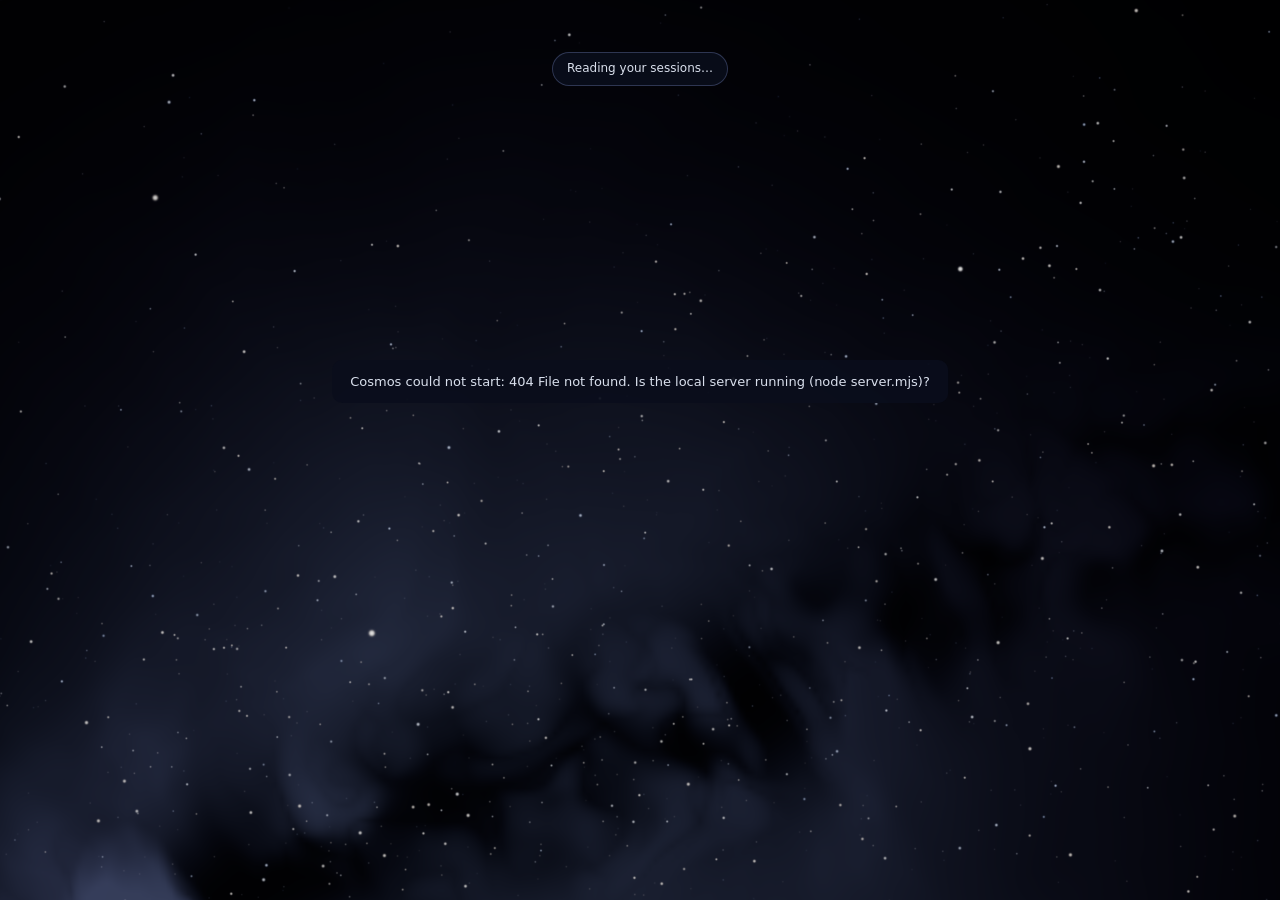
==== commit 1261d5ea: "Tree of Knowledge, death cycle, crash alarms, notifications and cleanup - Needs-me is indigo; crashe" ====
--- a/web/galaxy.html
+++ b/web/galaxy.html
@@ -68,6 +68,14 @@
       0%, 100% { opacity: 0.55; transform: scale(0.92); }
       18% { opacity: 1; transform: scale(1.08); }
     }
+    /* Crashed (louder than needs-me): orange, a fast double-flash strobe. */
+    .cz-edge--crash { border: 1.5px solid var(--cz-crash); color: var(--cz-crash-core); box-shadow: 0 0 12px color-mix(in srgb, var(--cz-crash) 55%, transparent); }
+    .cz-edge--crash .cz-edge-chev { border-left-color: var(--cz-crash); }
+    .cz-edge--crash .cz-edge-glyph { fill: var(--cz-crash); animation: cz-crash 1.2s infinite; }
+    @keyframes cz-crash {
+      0%, 9%, 18%, 27%, 100% { opacity: 0.5; transform: scale(0.95); }
+      4%, 22% { opacity: 1; transform: scale(1.15); }
+    }
     @media (prefers-reduced-motion: reduce) {
       .cz-edge-glyph { animation: none; opacity: 1; }
     }
--- a/web/hud.css
+++ b/web/hud.css
@@ -14,10 +14,11 @@
   --glass-border: rgba(207, 224, 255, 0.14); --blur: 14px;
   --text: rgba(236, 242, 255, 0.92); --text-dim: rgba(207, 224, 255, 0.62); --text-faint: rgba(207, 224, 255, 0.38);
   --accent: #cfe0ff;                       /* STAR_FILL_0: neutral UI accent */
-  --needs-me: #ff5f1f;                     /* RESERVED: needs-me only */
-  --needs-me-core: #fff1e6;                /* RESERVED: needs-me only */
-  --my-move: #3ee6c8; --working: #e8f1ff; --working-disk: #6a7cff;
-  --idle: #8c8fb3; --dead: #5b6378; --crashed: #8c8fb3;
+  --needs-me: #6d52ff;                     /* RESERVED: needs-me only (indigo; a touch lighter than the 3D #5B3CFF so text reads on dark glass) */
+  --needs-me-core: #ece8ff;                /* RESERVED: needs-me only */
+  --my-move: #3ee6c8; --working: #e8f1ff; --working-disk: #3e9bff;
+  --idle: #8c8fb3; --dead: #5b6378;
+  --crashed: #ff6a00; --crashed-core: #fff1e6;   /* RESERVED: crashed only (electric orange; louder than needs-me) */
   --error: #ff3d9a; --ship: #a8ecff; --agent: #8cffc1; --compaction: #fff5e8;
   --diff-add: #8cffc1; --diff-del: #ff3d9a;   /* never orange */
   --radius: 10px; --gap: 8px; --pad: 10px;
@@ -150,7 +151,7 @@
 /* ------------------------------------------------------------ panels */
 .hud-col { position: absolute; top: calc(var(--topbar-h) + 6px); bottom: 12px; width: var(--col-w); display: flex; flex-direction: column; gap: var(--gap); pointer-events: none; }
 .hud-col--left { left: 12px; }
-.hud-col--right { right: 12px; }
+.hud-col--right { right: 12px; top: calc(var(--topbar-h) + 6px + var(--pip-space, 0px)); }   /* the PiP window docks above it */
 .hud--panels-hidden .hud-panel { display: none !important; }
 .hud-drop-hint { position: absolute; top: calc(var(--topbar-h) + 6px); bottom: 12px; width: 6px; border-radius: 3px; background: var(--accent); opacity: 0; pointer-events: none;
   transition: opacity var(--dur) var(--ease); }
@@ -481,3 +482,71 @@
   .hud-needs-pill { box-shadow: 0 0 0 2px var(--needs-me) !important; }
   .hud-row--needs > .hud-glyph { outline: 1px solid var(--needs-me); outline-offset: 2px; border-radius: 3px; }
 }
+
+/* Codex (galactic center): recent knowledge list in the Selected panel. */
+.hud-codex__head { width: 100%; margin: 4px 0 2px; font-size: var(--fs-sm); color: var(--text-faint); }
+.hud-codex { list-style: none; margin: 0; padding: 0; width: 100%; display: flex; flex-direction: column; gap: 6px; }
+.hud-codex__item { display: grid; grid-template-columns: auto minmax(0, 1fr); gap: 0 8px; font-size: var(--fs-sm); }
+.hud-codex__kind { color: #ffc83d; white-space: nowrap; }
+.hud-codex__name { color: var(--text); overflow-wrap: anywhere; }
+.hud-codex__desc { grid-column: 2; color: var(--text-faint); overflow-wrap: anywhere; }
+
+/* Selected panel: plain-words explanation (moved here from the hover popup). */
+.hud-sel__about { padding: 0 10px 4px; font-size: var(--fs-sm); line-height: 1.45; }
+.hud-sel__about:empty { display: none; }
+.hud-sel__what { margin: 2px 0 4px; color: var(--text); }
+.hud-sel__means { margin: 0 0 6px; color: var(--text-faint); }
+.hud-sel__spot { margin: 4px 0 2px; color: var(--text-faint); }
+.hud-sel__spot b { color: var(--text); font-weight: 500; }
+.hud-kv--extra { padding: 2px 0 4px; }
+
+/* Parking Lot in the Needs me panel (same list as /pending). */
+.hud-park { border-top: 1px solid var(--line); margin-top: 4px; padding: 2px 8px 6px; font-size: var(--fs-sm); }
+.hud-park__head { cursor: pointer; padding: 5px 2px; color: var(--text-faint); letter-spacing: 0.06em; text-transform: uppercase; font-size: 11px; list-style: none; }
+.hud-park__head::-webkit-details-marker { display: none; }
+.hud-park__head::before { content: "▸ "; }
+.hud-park[open] > .hud-park__head::before { content: "▾ "; }
+.hud-park__count { color: var(--text); }
+.hud-park__group { margin: 6px 0 2px; color: var(--text-faint); font-size: 11px; }
+.hud-park__item { display: flex; align-items: center; gap: 8px; padding: 2px 0; }
+.hud-park__text { flex: 1; min-width: 0; color: var(--text); overflow: hidden; text-overflow: ellipsis; white-space: nowrap; }
+.hud-park__age { flex: none; color: var(--text-faint); font-variant-numeric: tabular-nums; }
+.hud-park__empty { color: var(--text-faint); padding: 2px 0; }
+.hud-codex__item.is-click { cursor: pointer; border-radius: 6px; padding: 2px 4px; margin: 0 -4px; }
+.hud-codex__item.is-click:hover { background: rgba(207, 224, 255, 0.05); }
+.hud-codex__kind.is-dim { color: var(--text-faint); font-variant-numeric: tabular-nums; }
+
+/* Crashed block (louder than needs-me): top of the Needs me panel. */
+.hud-crash { padding: 4px 6px 2px; }
+.hud-crash__row { display: flex; align-items: center; gap: 8px; padding: 7px 8px; margin-bottom: 4px; border-radius: 9px; cursor: pointer;
+  border: 1px solid var(--crashed); background: color-mix(in srgb, var(--crashed) 14%, transparent);
+  box-shadow: 0 0 14px color-mix(in srgb, var(--crashed) 30%, transparent); animation: hud-crash-beat 1.2s infinite; }
+.hud-crash__glyph { color: var(--crashed); font-size: 16px; line-height: 1; }
+.hud-crash__main { flex: 1; min-width: 0; display: flex; flex-direction: column; gap: 2px; }
+.hud-crash__title { color: var(--text); overflow: hidden; text-overflow: ellipsis; white-space: nowrap; }
+.hud-crash__sub { color: var(--crashed); font: 600 10px/1.2 var(--font-mono, ui-monospace, monospace); letter-spacing: 0.06em; }
+.hud-btn--crash { border-color: var(--crashed) !important; color: var(--crashed-core) !important; }
+@keyframes hud-crash-beat { 0%, 9%, 18%, 27%, 100% { box-shadow: 0 0 10px color-mix(in srgb, var(--crashed) 22%, transparent); } 4%, 22% { box-shadow: 0 0 22px color-mix(in srgb, var(--crashed) 60%, transparent); } }
+@media (prefers-reduced-motion: reduce) { .hud-crash__row { animation: none; } }
+
+/* Totals: hover a state tile to list its sessions. */
+.hud-totals__state[data-mode]:not([data-mode="dead"]) { cursor: default; }
+.hud-totals-pop { position: fixed; z-index: 65; width: 280px; max-height: min(60vh, 460px); overflow: auto; padding: 6px;
+  border-radius: 10px; background: var(--glass-strong); border: 1px solid var(--glass-border); box-shadow: var(--shadow);
+  backdrop-filter: blur(var(--blur)); -webkit-backdrop-filter: blur(var(--blur)); pointer-events: auto; }
+.hud-totals-pop[hidden] { display: none; }
+.hud-totals-pop__head { padding: 4px 6px 6px; font-size: 11px; letter-spacing: 0.06em; text-transform: uppercase; color: var(--text-faint); }
+.hud-totals-pop__row { all: unset; box-sizing: border-box; display: flex; flex-direction: column; gap: 1px; width: 100%; padding: 5px 6px; border-radius: 7px; cursor: pointer; }
+.hud-totals-pop__row:hover, .hud-totals-pop__row:focus-visible { background: var(--hover); }
+.hud-totals-pop__t { font-size: var(--fs-sm); color: var(--text); overflow: hidden; text-overflow: ellipsis; white-space: nowrap; }
+.hud-totals-pop__s { font-size: 11px; color: var(--text-faint); overflow: hidden; text-overflow: ellipsis; white-space: nowrap; }
+.hud-totals-pop__empty { padding: 4px 6px; font-size: 11px; color: var(--text-faint); }
+
+/* Calmer start (owner, 2026-11-08): collapsed panels take only their header,
+   Totals is capped so Sessions keeps room, and the map stays clear of Record. */
+.hud-panel.is-collapsed { min-height: 0 !important; }
+.hud-panel--totals { max-height: 34%; }
+.hud-panel--totals .hud-panel__body { overflow-y: auto; }
+.hud-panel--live { min-height: 180px; }
+.hud-col--right { bottom: 60px !important; }
+.hud-codex__kind.is-warn { color: #e9b44c; font-weight: 600; }
--- a/web/src/hud/lens.css
+++ b/web/src/hud/lens.css
@@ -63,7 +63,7 @@
   z-index: 5;
   background: rgba(2, 3, 10, 0.62);
   border-left: 3px solid var(--needs-me);
-  box-shadow: inset 0 0 0 1px rgba(255, 95, 31, 0.35);
+  box-shadow: inset 0 0 0 1px rgba(91, 60, 255, 0.45);
 }
 .lbl--sys.is-needs .lbl__g { color: var(--needs-me); font-weight: 700; }
 .lbl--sys.is-needs .lbl__t { color: var(--needs-me-core); }
@@ -90,7 +90,7 @@
 
 .lbl.is-hov { background: rgba(10, 14, 28, 0.72); }
 .lbl.is-sel { background: var(--glass-strong); box-shadow: 0 0 0 1px var(--accent); z-index: 4; }
-.lbl.is-sel.is-needs { box-shadow: inset 0 0 0 1px rgba(255, 95, 31, 0.35), 0 0 0 1px var(--needs-me-core); }
+.lbl.is-sel.is-needs { box-shadow: inset 0 0 0 1px rgba(91, 60, 255, 0.45), 0 0 0 1px var(--needs-me-core); }
 
 /* ---------------------------------------------------------------- popups */
 
@@ -280,3 +280,7 @@
   .lbl--sys.is-needs::after { animation: none; opacity: 0.85; }
   .lens-diag { transform: none; }
 }
+
+/* Name tag (owner, 2026-11-02): the hover popup is just the name; details are in the Selected panel. */
+.lens-pop { padding: 3px 9px; border-radius: 999px; font-size: var(--fs-sm); }
+.lens-pop__head { margin-bottom: 0; }
